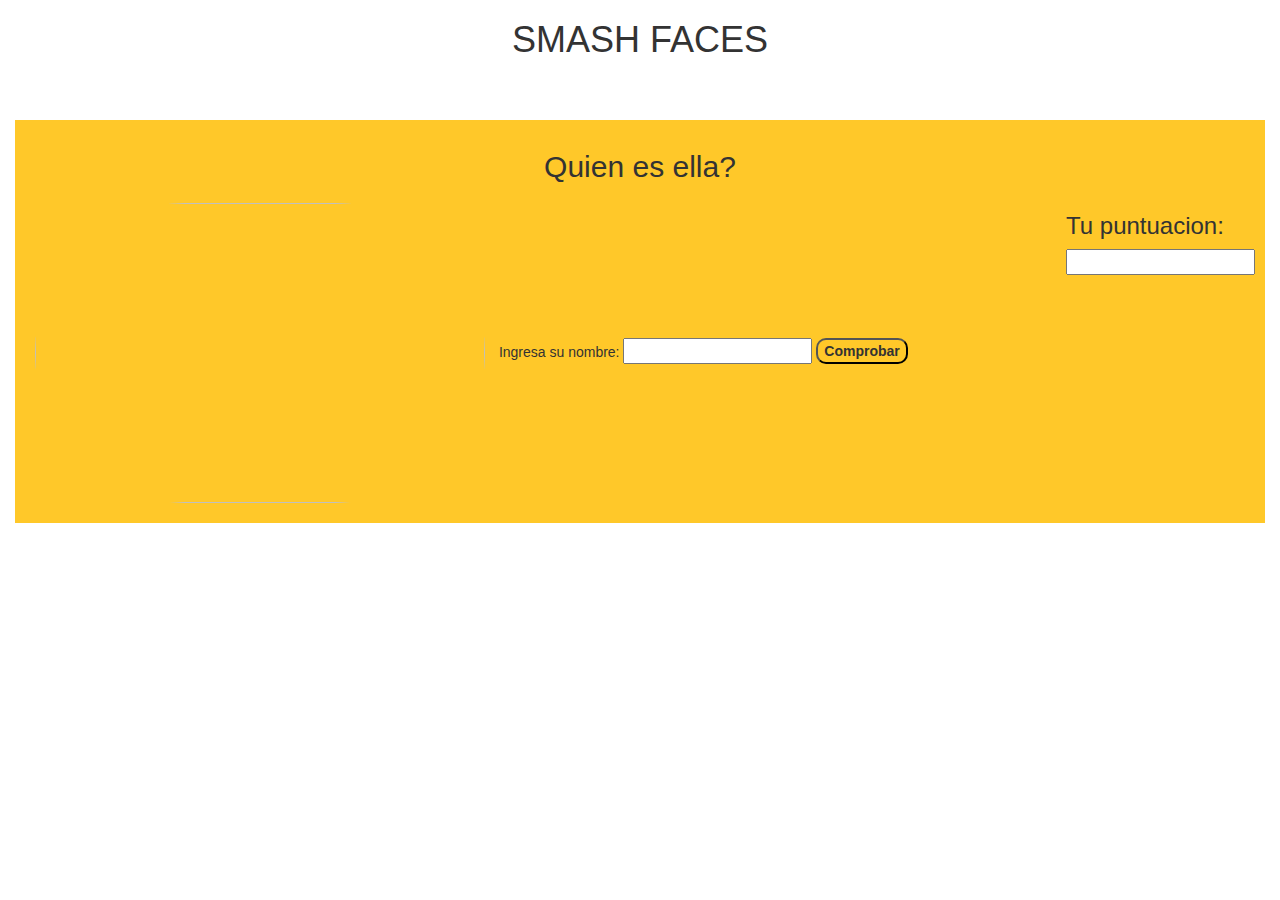
==== index.html @ bbe32fcf "Falta score" ====
<!DOCTYPE html>
<html>
	<head>
	  <meta charset="UTF-8">
	  <title>Smash Faces</title>
	  <link rel="stylesheet" href="css/main.css">
	  <link rel="stylesheet" type="text/css" href="css/bootstrap.min.css">
	</head>
	<body id="question">
		<div class="container-fluid">
			<div class="row">
				<div class="col-md-12">
					<h1 class="text-center">SMASH FACES</h1>

				</div>
			</div>
		<div id="contenedorJuego">
			<h2 class="text-center">Quien es ella?</h2>
			<img id="foto"src="fotos/Alma.jpg" alt="">
			<span> Ingresa su nombre:</span>
			<input id="nombre" type="text"></input>
			<button id="check" type="button">Comprobar</button>
			<div class="puntuacion">
				<h3>Tu puntuacion:</h3>
				<input id="puntos" type="text"></input>
			</div>
		</div>
	</div> 
		<script src= "https://ajax.googleapis.com/ajax/libs/jquery/2.2.3/jquery.min.js"></script>
		<script src="js/main.js"></script>
		<script src="js/bootstrap.js"></script>
	</body>
</html>
---- css/main.css ----
#foto{
	width: 450px;
	height: 300px;
}

#contenedorJuego{
	position: relative;
	top: 50px;
	background-color: #ffc829;
	padding:10px;
}

#foto{
	border-radius: 800px;
	margin: 10px;
	border-color: #b28c1c;
}
#check{
	background-color: transparent;
	border-radius: 10px;
	font-weight: bolder;
}
.puntuacion{
	float: right;
}
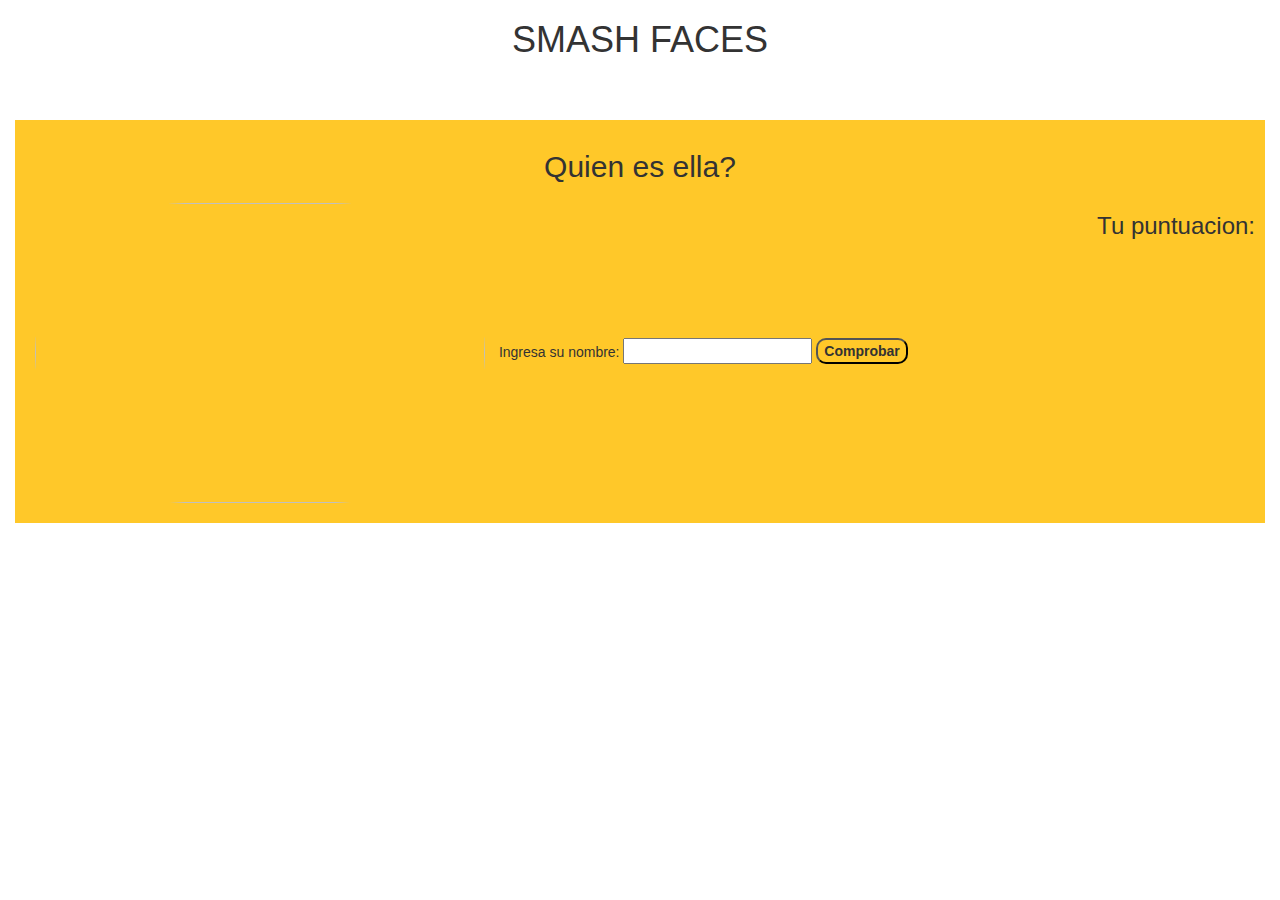
==== commit c58e3cca: "Falta alertas de intentos" ====
--- a/index.html
+++ b/index.html
@@ -22,7 +22,8 @@
 			<button id="check" type="button">Comprobar</button>
 			<div class="puntuacion">
 				<h3>Tu puntuacion:</h3>
-				<input id="puntos" type="text"></input>
+				<span id="puntos" type="text"></span>
+				<span id="intentos" type="text"></span>
 			</div>
 		</div>
 	</div> 
